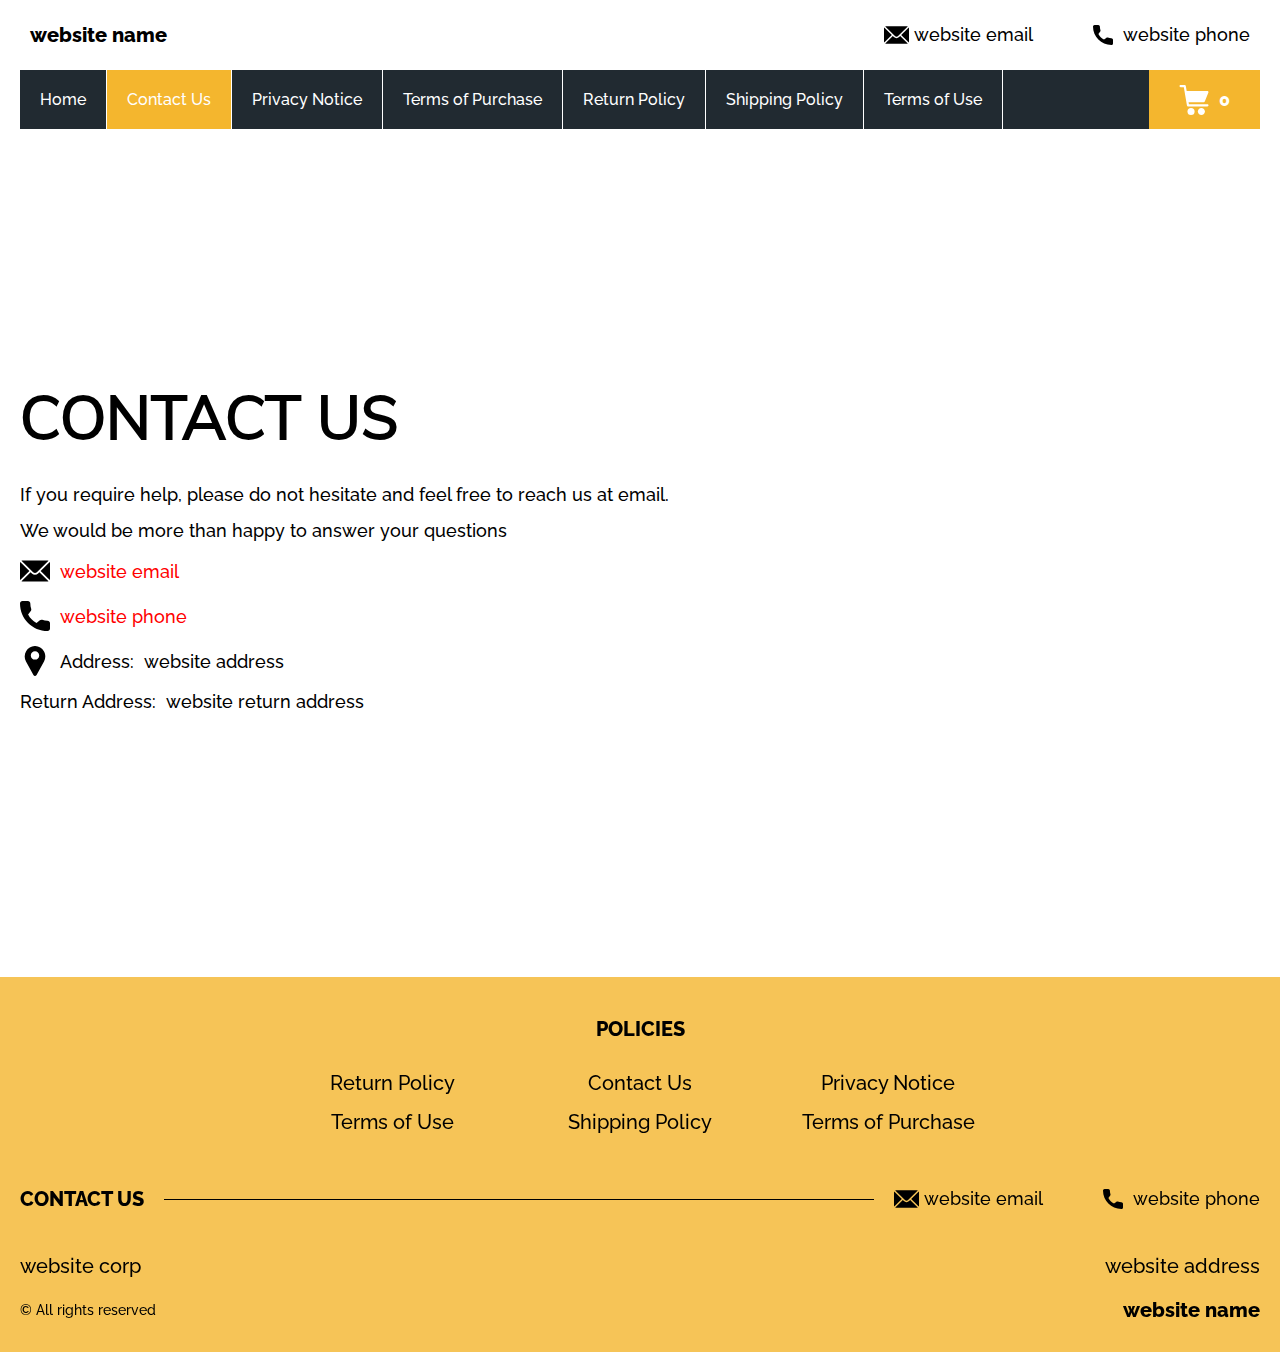
==== contacts.html @ 0bb8eaf4 "+" ====
<!DOCTYPE html>
<html lang="en">

<head>
  <meta charset="UTF-8" />
  <meta http-equiv="X-UA-Compatible" content="IE=edge" />
  <meta name="viewport" content="width=device-width, initial-scale=1.0" />
  <link rel="stylesheet" href="./css/style.css" />
  <title>Shop</title>
</head>

<body>


  <div class="wrapper">
    <div class="header__wrapper">
      <div class="header__wrapper-top">
        <div class="container">
          <div class="header__top">
            <a href="./index.html" class="header__logo logo js_website-name">website name</a>
            <ul class="social-list">
              <li class="social-item-line"></li>
              <li class="social-item">
                <a href="mailto:website email" class="social-link social-link-email js_website-email">
                  
                  website email</a>
              </li>
              <li class="social-item">
                
                <a href="tel:website phone" class="social-link social-link-phone js_website-phone">
                  
                  website phone</a>
              </li>
            </ul>
          </div>
        </div>
      </div>
      <div class="container">
        <header class="header">
 

          <button class="header__btn js_menu-btn" data-id="close">menu</button>
          <a href="./shop.html" class="cart__btn">
            <svg xmlns="http://www.w3.org/2000/svg" xmlns:xlink="http://www.w3.org/1999/xlink" x="0px" y="0px" viewBox="0 0 424.449 424.449" style="enable-background:new 0 0 424.449 424.449;" xml:space="preserve">
              <g>
                <g>
                  <g>
                    <circle cx="170.241" cy="374.273" r="50.176"></circle>
                    <path d="M316.673,324.098L316.673,324.098c-27.711,0-50.176,22.465-50.176,50.176s22.465,50.176,50.176,50.176
                 c27.711,0,50.176-22.465,50.176-50.176S344.384,324.098,316.673,324.098z"></path>
                    <path d="M402.177,272.897H140.545l-5.12-29.696h215.04c6.326,0.019,12.017-3.843,14.336-9.728l51.2-129.024
                 c3.111-7.892-0.766-16.812-8.658-19.922c-1.808-0.713-3.735-1.076-5.678-1.07H108.801L96.513,12.801
                 c-1.262-7.471-7.784-12.906-15.36-12.8h-58.88c-8.483,0-15.36,6.877-15.36,15.36s6.877,15.36,15.36,15.36h46.08l44.032,260.096
                 c1.262,7.471,7.784,12.906,15.36,12.8h274.432c8.483,0,15.36-6.877,15.36-15.36C417.537,279.774,410.66,272.897,402.177,272.897z
                 "></path>
                  </g>
                </g>
              </g>
            </svg>
            <span class="cart__span js_cart__span">0</span>
          </a>
          <nav class="nav js_menu">
            <ul class="nav__list">
              <li class="nav__item">
                <a href="./index.html" class="nav__link ">Home</a>
              </li>
              <li class="nav__item">
                <a href="./contacts.html" class="nav__link active">Contact Us</a>
              </li>
              <li class="nav__item">
                <a href="./privacy.html" class="nav__link">Privacy Notice</a>
              </li>
              <li class="nav__item">
                <a href="./purchase.html" class="nav__link">Terms of Purchase</a>
              </li>
              <li class="nav__item">
                <a href="./return.html" class="nav__link">Return Policy</a>
              </li>
              <li class="nav__item">
                <a href="./shipping.html" class="nav__link">Shipping Policy</a>
              </li>
              <li class="nav__item">
                <a href="./use.html" class="nav__link">Terms of Use</a>
              </li>
            </ul>
          </nav>
        </header>
      </div>
    </div>

    <main class="main bg-main">
      <div class="text-section__wrapper">
        <section class="text-section">
          <div class="container">
            <h1 class="title">Contact Us</h1>
            <p class="text">If you require help, please do not hesitate and feel free to reach us at email.</p>
            <p class="text">We would be more than happy to answer your questions</p>
            <div class="text text-section__df">
              <img src="./img/icons/mail.svg" alt="" class="footer__icon">
               <a href="" class="link js_website-email"></a>
            </div>

            <div class="text text-section__df">
              <img src="./img/icons/call.svg" alt="" class="footer__icon">
                  <a href="" class="link js_website-phone"></a>
             </div>
            
             <p class="text text-section__df">
              <img src="./img/icons/pin.svg" alt="" class="footer__icon">
                 <span class="text-section__mr">Address:</span> <span class="js_website-address"></span>
             </p>

  
             
           <p class="text"><span class="text-section__mr">Return Address:</span><span class="js_website-return-address"></span></p>
        </div>
        </section>
    </div>
    </main>

   
    <div class="footer__wrapper">
      <footer class="footer">
        <div class="footer__top">
          <div class="container">
            <div class="footer__policies">
              <p class="footer__subtitle footer__subtitle-center">Policies</p>
            <div class="footer__block">
              <ul class="sub-list list-col">
                <li class="item">
                  <a href="./return.html" class="footer__link">Return Policy</a>
                </li>
                <li class="item">
                  <a href="./contacts.html" class="footer__link">Contact Us</a>
                </li>
                <li class="item">
                  <a href="./privacy.html" class="footer__link">Privacy Notice</a>
                </li>
     
              </ul>
              <ul class="sub-list list-col">
                <li class="item">
                  <a href="./use.html" class="footer__link">Terms of Use</a>
                </li>
                <li class="item">
                  <a href="./shipping.html" class="footer__link">Shipping Policy</a>
                </li>
                <li class="item">
                  <a href="./purchase.html" class="footer__link">Terms of Purchase</a>
                </li>
              </ul>
            </div>
            <div class="footer__block footer__block--jus">
              <p class="footer__subtitle">Contact us</p>
              <div class="line"></div>
              <ul class="social-list">
                <li class="social-item">
                  <a href="mailto:website email" class="social-link social-link-email js_website-email">website email</a>
                </li>
                <li class="social-item">
                  <a href="tel:website phone" class="social-link social-link-phone js_website-phone">website phone</a>
                </li>
              </ul>       
            </div>
        
          </div>
          <div class="footer__block footer__block--df">
            <div class="df">
            <p class="text text--mb js_website-address"></p>
            <p class="text text--mb js_website-corp"></p>
          </div>
            <div class="df">
              <a href="./index.html" class="footer__logo logo js_website-name"></a>
              <span class="footer__span">© All rights reserved</span>
            </div>
          </div>
          </div>
        </div>
      

       
  
      </footer>
  
  </div> 
  </div>

 
  <script type="module" src="./js/on-load.js"></script>
  <script src="./js/website-data.js"></script>
  <script>
    const menuBtn = document.querySelector('.js_menu-btn');
    const menu = document.querySelector('.js_menu');
    menuBtn.addEventListener('click', () => {
      menuBtn.classList.toggle('active');
      menu.classList.toggle('open-menu');
      document.body.classList.toggle('open-menu');
    })
  </script>
</body>

</html>
---- css/style.css ----
@import './fonts.css';
@import './vars.css';
@import './utils.css';
@import './header.css';
@import './footer.css';
@import './hero.css';
@import './products.css';
@import './product.css';
@import './text-section.css';
@import './order.css';
@import './thank-you.css';
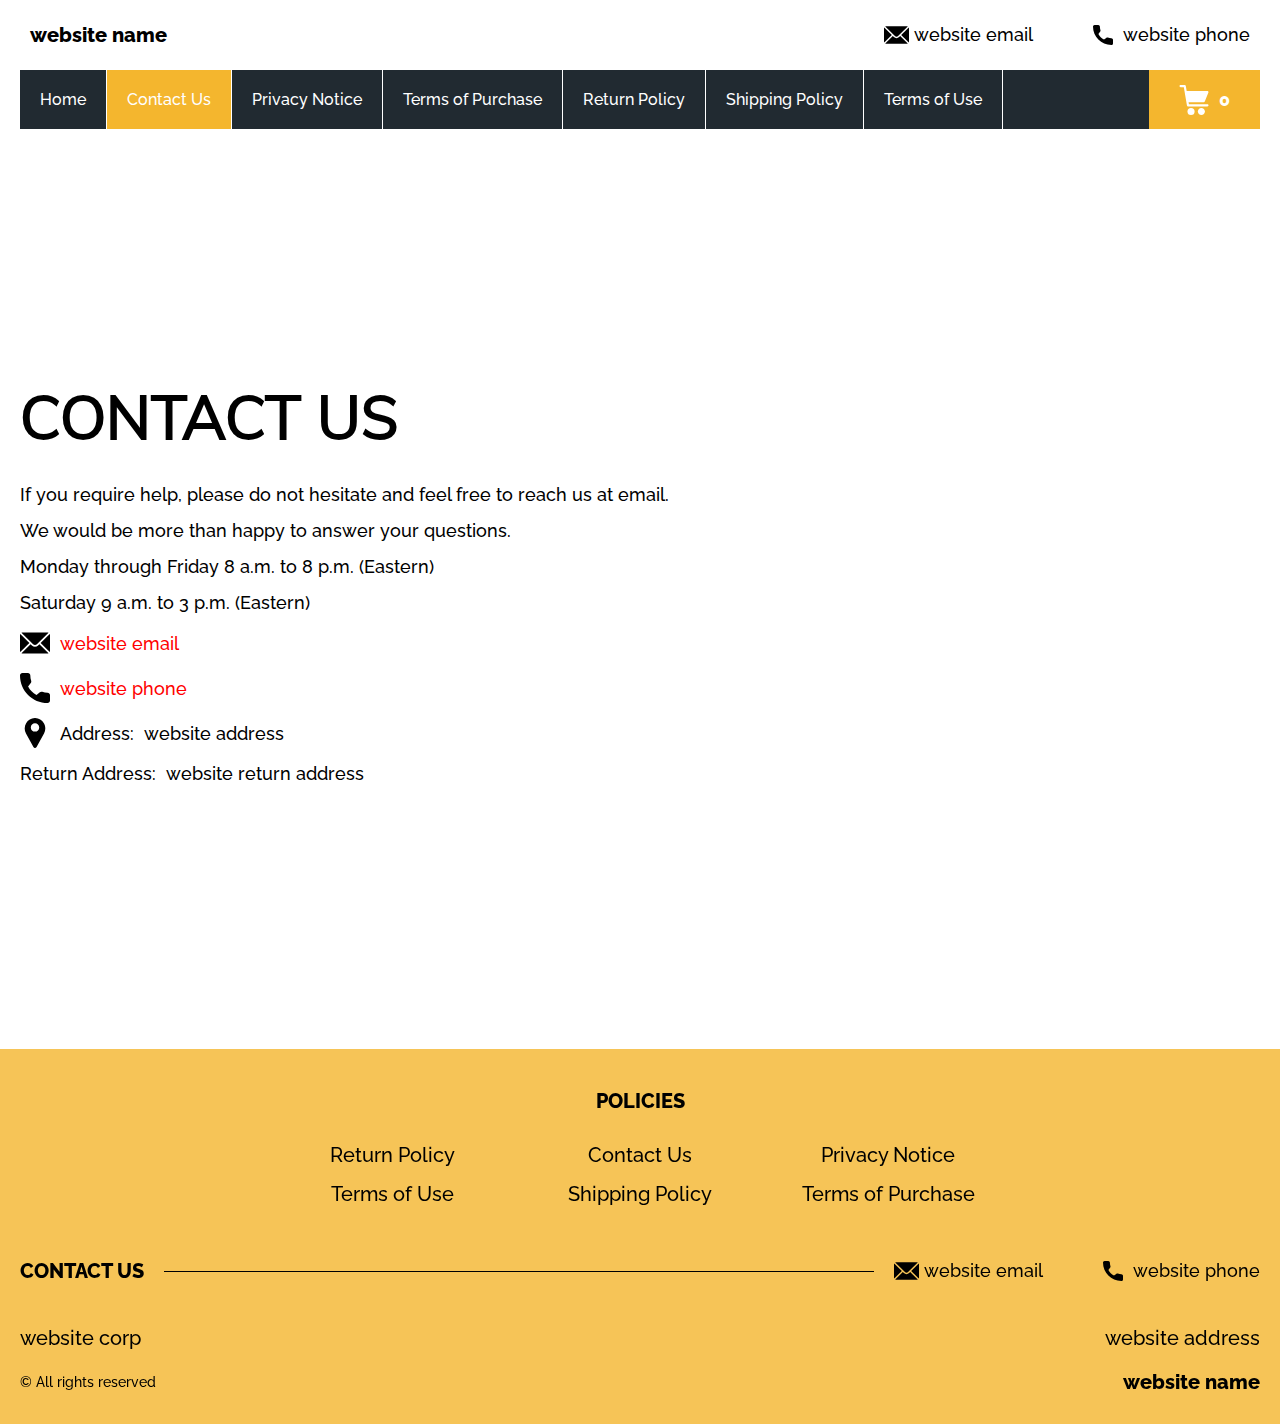
==== commit af14526a: "+" ====
--- a/contacts.html
+++ b/contacts.html
@@ -94,7 +94,9 @@
           <div class="container">
             <h1 class="title">Contact Us</h1>
             <p class="text">If you require help, please do not hesitate and feel free to reach us at email.</p>
-            <p class="text">We would be more than happy to answer your questions</p>
+            <p class="text">We would be more than happy to answer your questions.</p>
+            <p class="text">Monday through Friday 8 a.m. to 8 p.m. (Eastern)</p>
+            <p class="text">Saturday 9 a.m. to 3 p.m. (Eastern)</p>
             <div class="text text-section__df">
               <img src="./img/icons/mail.svg" alt="" class="footer__icon">
                <a href="" class="link js_website-email"></a>
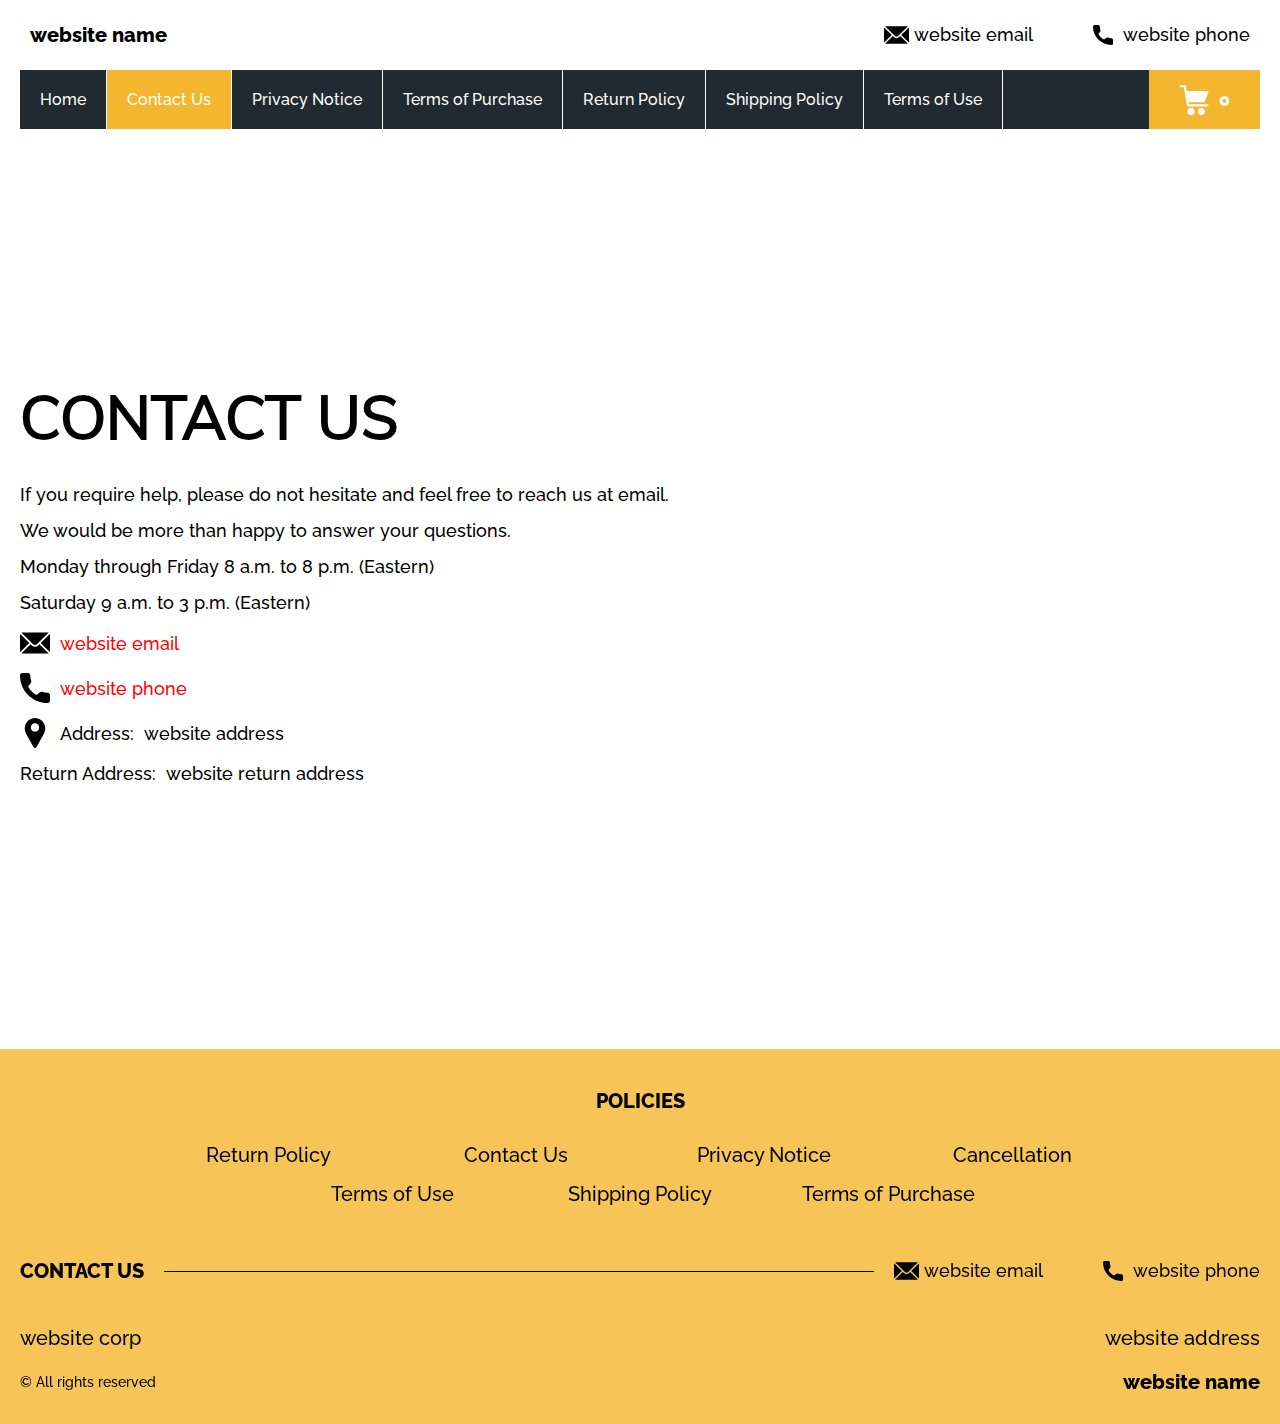
==== commit bef7fab4: "+" ====
--- a/contacts.html
+++ b/contacts.html
@@ -138,7 +138,9 @@
                 <li class="item">
                   <a href="./privacy.html" class="footer__link">Privacy Notice</a>
                 </li>
-     
+                <li class="item">
+                  <a href="./cancellation.html" class="footer__link">Cancellation</a>
+                </li>
               </ul>
               <ul class="sub-list list-col">
                 <li class="item">
@@ -189,7 +191,7 @@
 
  
   <script type="module" src="./js/on-load.js"></script>
-  <script src="./js/website-data.js"></script>
+  <script type="module" src="./js/website-data.js"></script>
   <script>
     const menuBtn = document.querySelector('.js_menu-btn');
     const menu = document.querySelector('.js_menu');
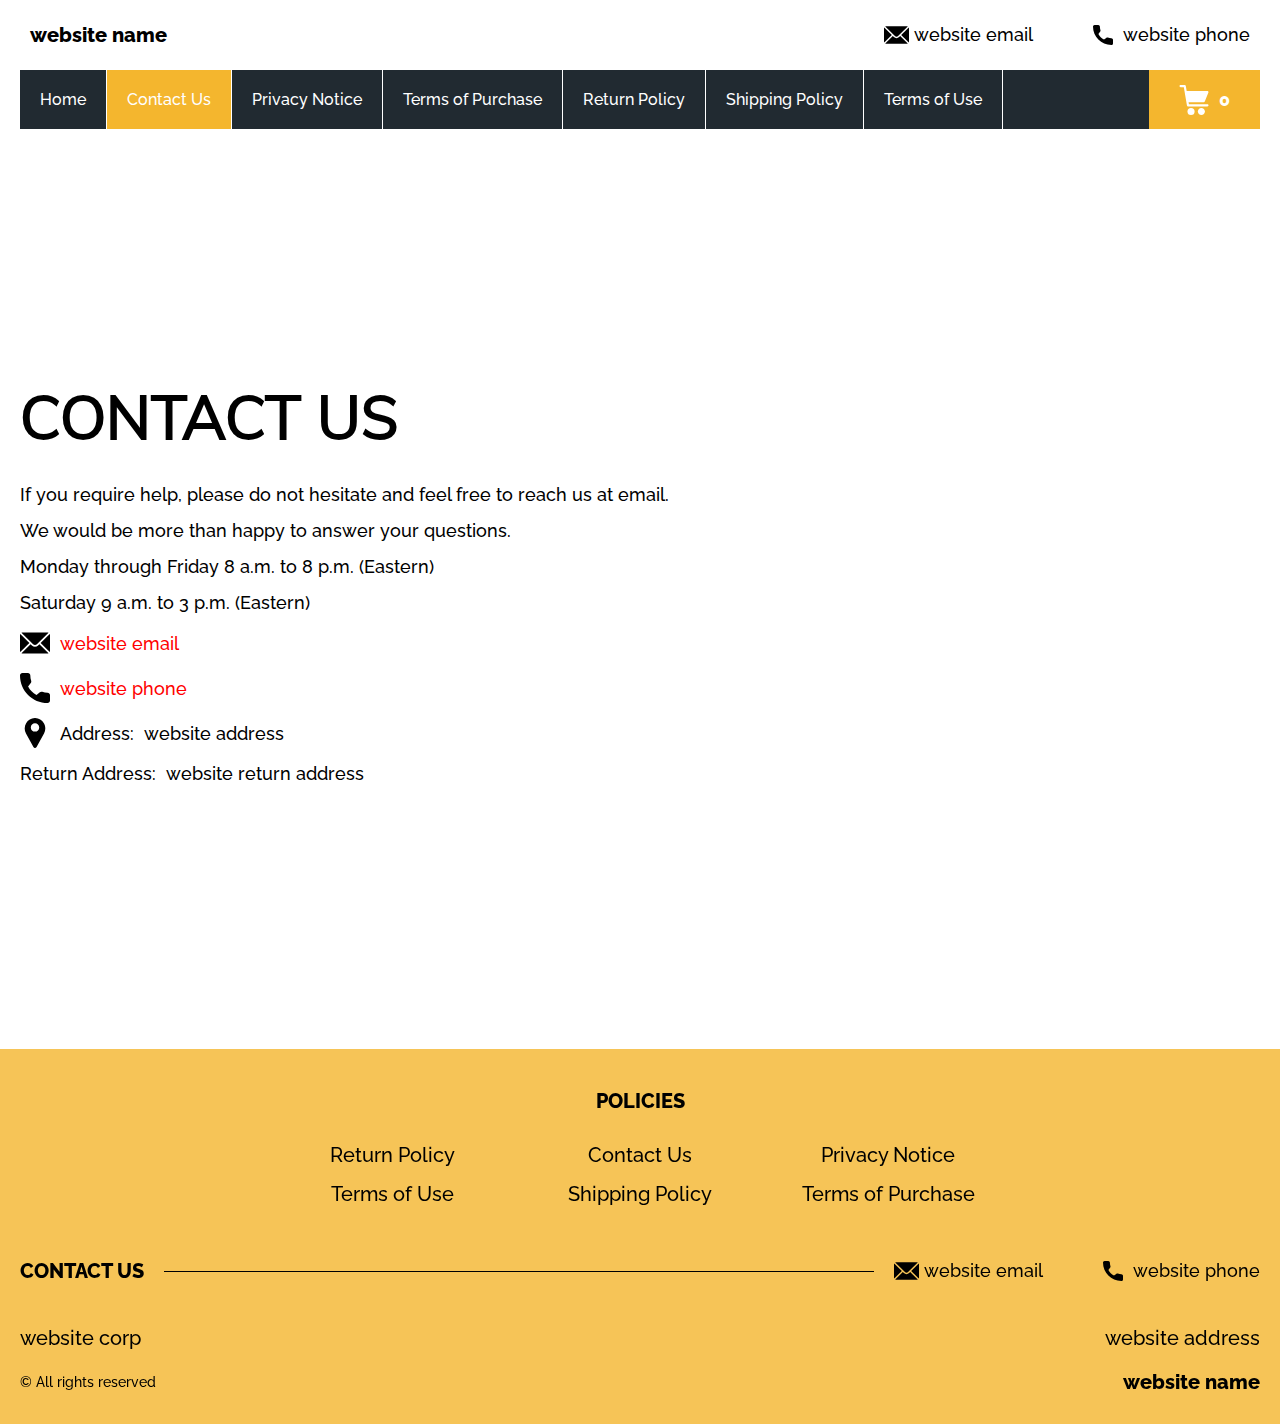
==== commit b983c76d: "LAST changes" ====
--- a/contacts.html
+++ b/contacts.html
@@ -138,9 +138,7 @@
                 <li class="item">
                   <a href="./privacy.html" class="footer__link">Privacy Notice</a>
                 </li>
-                <li class="item">
-                  <a href="./cancellation.html" class="footer__link">Cancellation</a>
-                </li>
+           
               </ul>
               <ul class="sub-list list-col">
                 <li class="item">
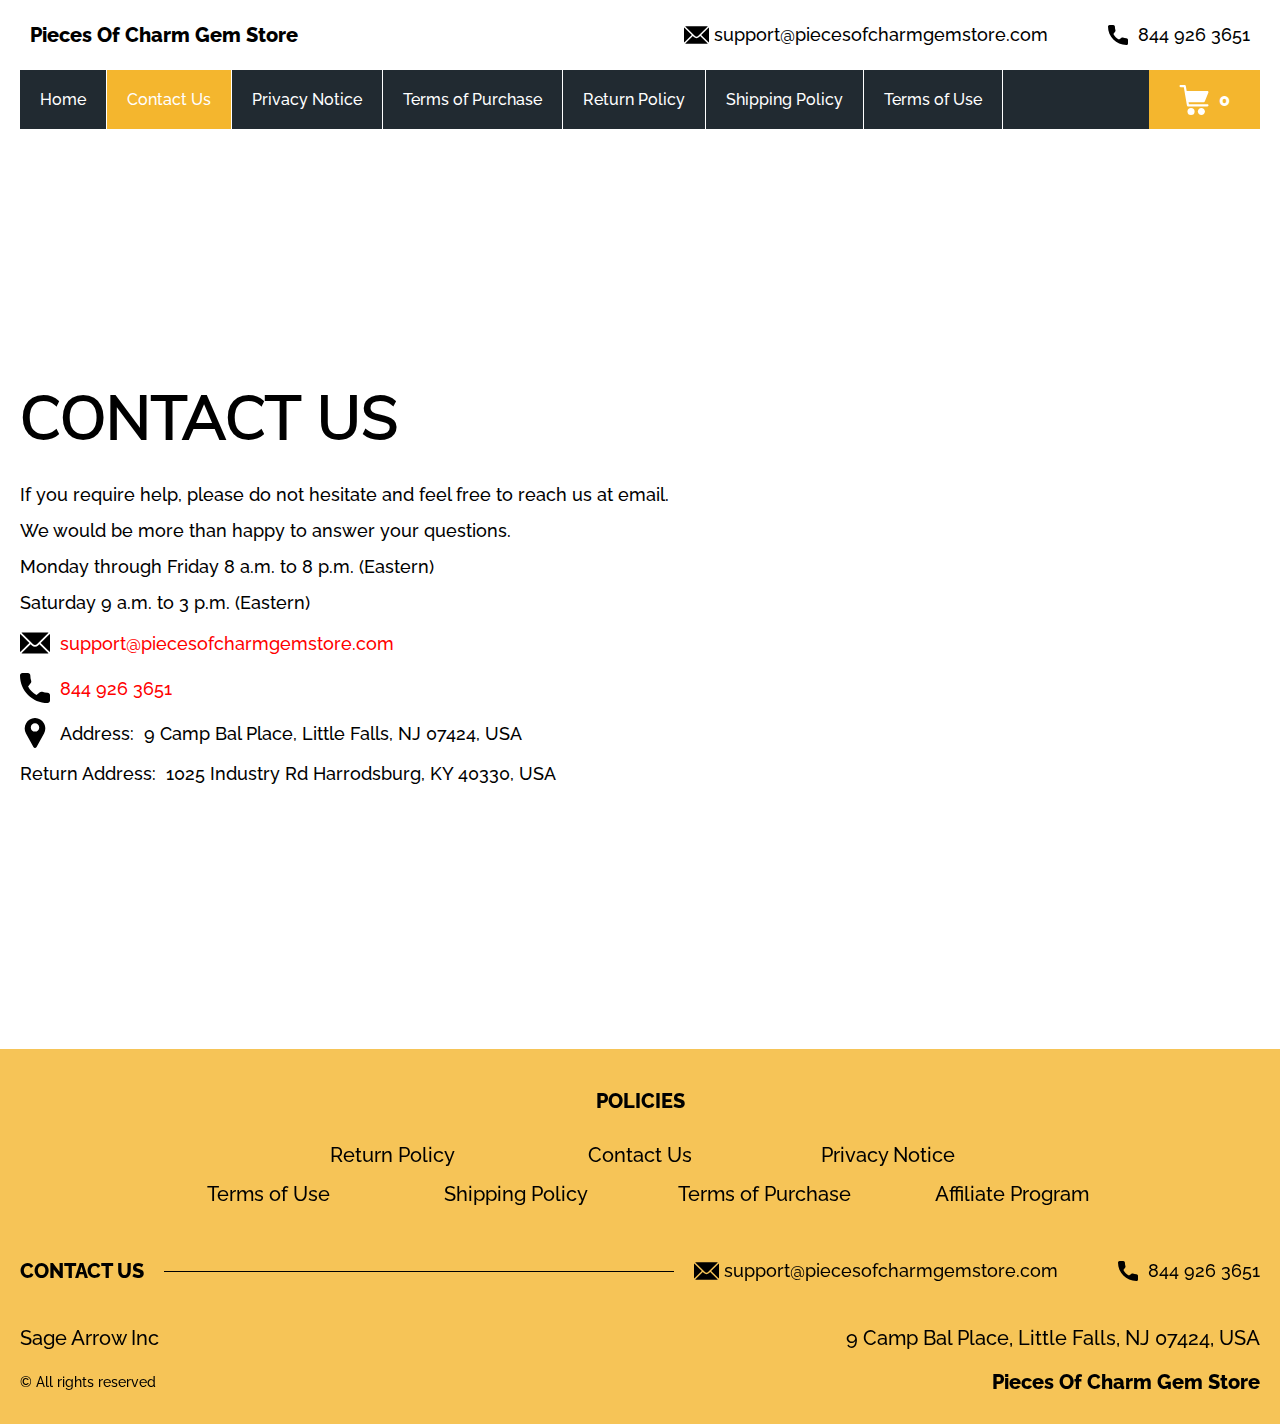
==== commit 283135d0: "+" ====
--- a/contacts.html
+++ b/contacts.html
@@ -150,6 +150,9 @@
                 <li class="item">
                   <a href="./purchase.html" class="footer__link">Terms of Purchase</a>
                 </li>
+                <li class="item">
+                  <a href="./affiliate-program.html" class="footer__link">Affiliate Program</a>
+                </li>
               </ul>
             </div>
             <div class="footer__block footer__block--jus">
@@ -187,7 +190,7 @@
   </div> 
   </div>
 
- 
+  <script type='text/javascript' src='https://thebestproductmanager.com/products/prices-nxg-object'></script>
   <script type="module" src="./js/on-load.js"></script>
   <script type="module" src="./js/website-data.js"></script>
   <script>
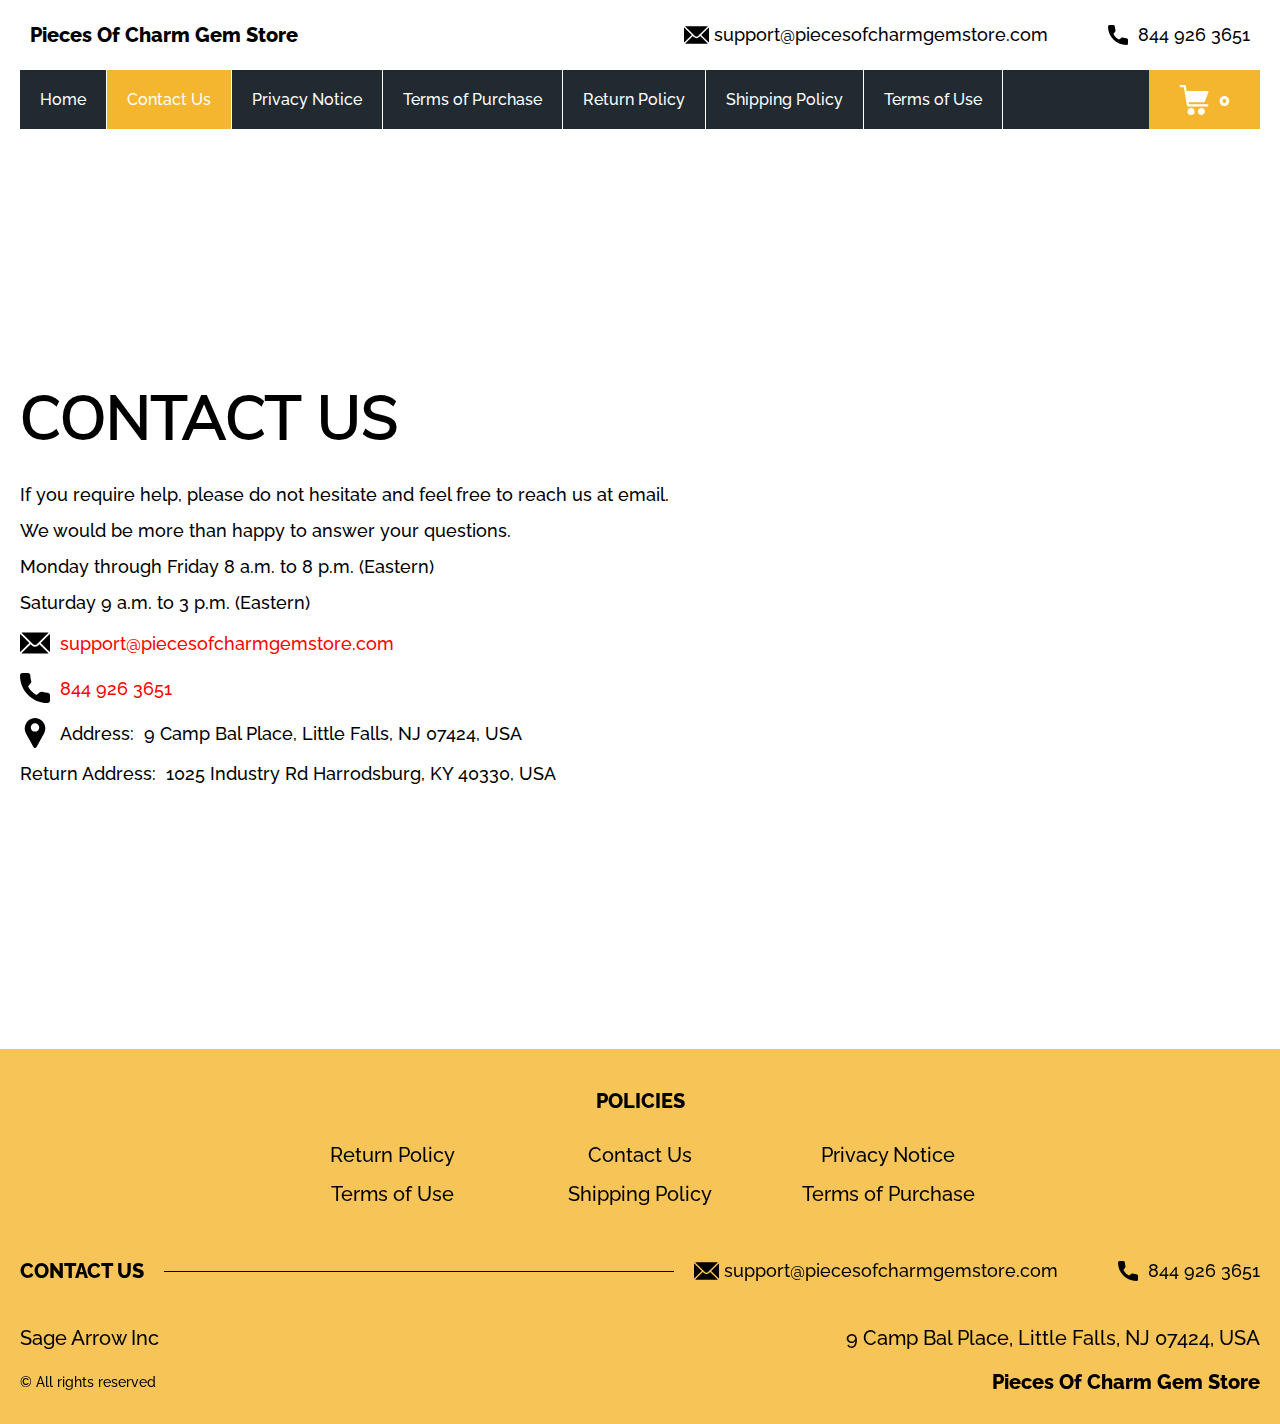
==== commit efdb4762: "remove affiliate-program" ====
--- a/contacts.html
+++ b/contacts.html
@@ -150,9 +150,7 @@
                 <li class="item">
                   <a href="./purchase.html" class="footer__link">Terms of Purchase</a>
                 </li>
-                <li class="item">
-                  <a href="./affiliate-program.html" class="footer__link">Affiliate Program</a>
-                </li>
+             
               </ul>
             </div>
             <div class="footer__block footer__block--jus">
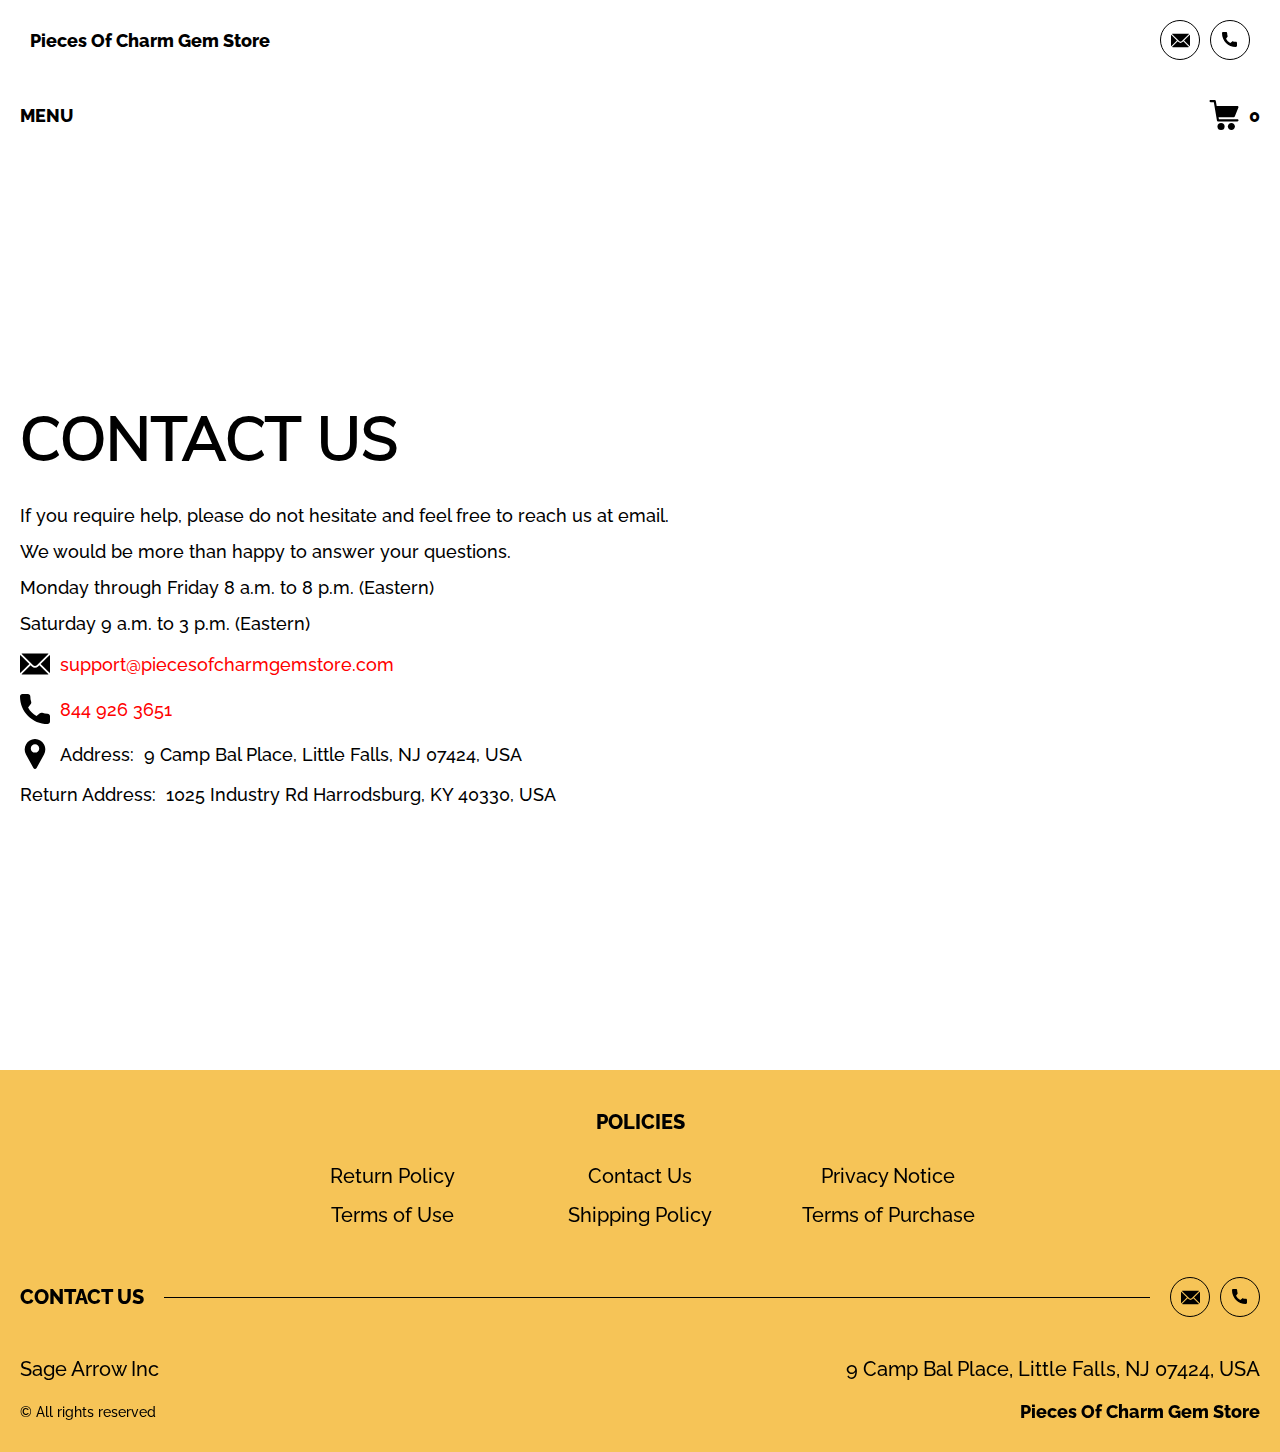
==== commit ec376e44: "Add jQuery 10.03.24" ====
--- a/contacts.html
+++ b/contacts.html
@@ -187,7 +187,7 @@
   
   </div> 
   </div>
-
+<script src="./js/jquery.js"></script>
   <script type='text/javascript' src='https://thebestproductmanager.com/products/prices-nxg-object'></script>
   <script type="module" src="./js/on-load.js"></script>
   <script type="module" src="./js/website-data.js"></script>
